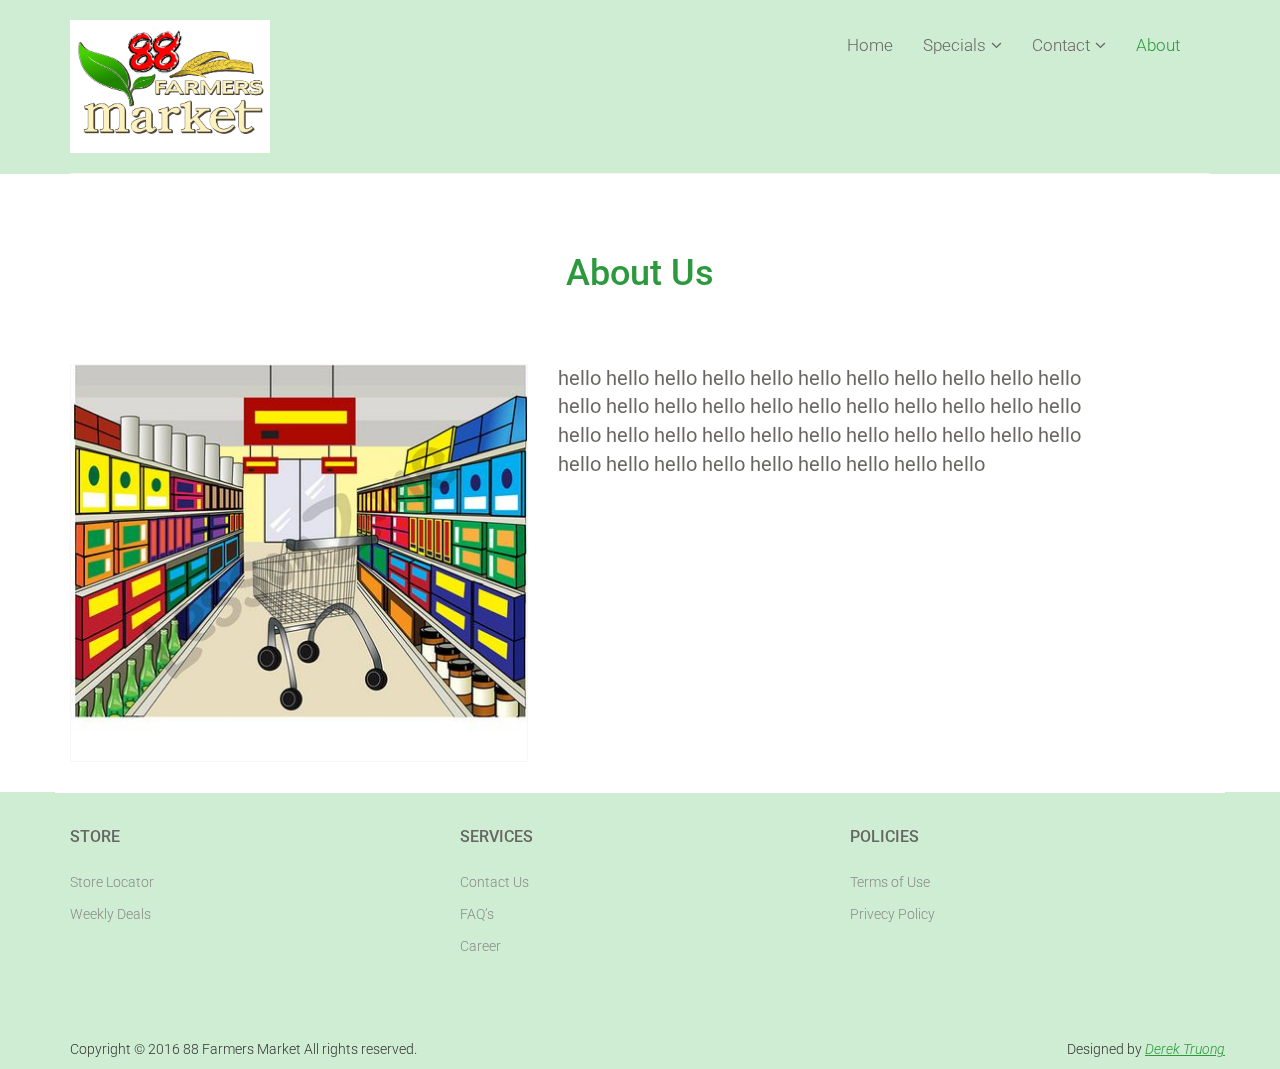
==== about.html @ c8df5f05 "Initial Commit" ====
<!DOCTYPE html>
<html lang="en">
<head>
    <meta charset="utf-8">
    <meta name="viewport" content="width=device-width, initial-scale=1.0">
    <meta name="description" content="">
    <meta name="author" content="">
    <title>About Us | 88 Farmers Market</title>
    <link href="css/bootstrap.min.css" rel="stylesheet">
    <link href="css/font-awesome.min.css" rel="stylesheet">
    <link href="css/prettyPhoto.css" rel="stylesheet">
    <link href="css/animate.css" rel="stylesheet">
	<link href="css/main.css" rel="stylesheet">
	<link href="css/responsive.css" rel="stylesheet">
    <!--[if lt IE 9]>
    <script src="js/html5shiv.js"></script>
    <script src="js/respond.min.js"></script>
    <![endif]-->       
    <link rel="shortcut icon" href="images/ico/favicon.ico">
    <link rel="apple-touch-icon-precomposed" sizes="144x144" href="images/ico/apple-touch-icon-144-precomposed.png">
    <link rel="apple-touch-icon-precomposed" sizes="114x114" href="images/ico/apple-touch-icon-114-precomposed.png">
    <link rel="apple-touch-icon-precomposed" sizes="72x72" href="images/ico/apple-touch-icon-72-precomposed.png">
    <link rel="apple-touch-icon-precomposed" href="images/ico/apple-touch-icon-57-precomposed.png">
</head><!--/head-->

<body>
	<header id="header"><!--header-->
		<div class="header-middle"><!--header-middle-->
			<div class="container">
				<div class="row">
					<div class="col-sm-4">
						<div class="logo pull-left">
							<a href="index.html" id="logo">
								<img src="images/home/logo.jpg" id="logo-resize" alt="" />
							</a>
						</div>
					</div>
					<div class="mainmenu pull-right">
							<ul class="nav navbar-nav collapse navbar-collapse">
								<li><a href="index.html" class="submenu">Home</a></li>
								<li class="dropdown"><a href="#">Specials<i class="fa fa-angle-down"></i></a>
                                    <ul role="menu" class="sub-menu">
                                        <li><a href="shop.html">Products</a></li>
                                        <li><a href="shop.html">Weekly Specials</a></li>

                                    </ul>
                                </li> 
								<li class="dropdown"><a href="#">Contact<i class="fa fa-angle-down"></i></a>
                                    <ul role="menu" class="sub-menu">
                                        <li><a href="shop.html">Career</a></li>
                                        <li><a href="shop.html">Leasing</a></li>
                                        <li><a href="shop.html">Store Info</a></li>
                                    </ul>
                                </li> 	
                                <li><a href="about.html" class="active">About</a></li>	
						</div>
				</div>
			</div>
		</div><!--/header-middle-->
	
		<div class="header-bottom"><!--header-bottom-->
			
		</div><!--/header-bottom-->
	</header><!--/header-->
	
	<section>
		<div class="container">
			<div class="row">
				<div class="col-sm-15 ">
					<div class="about-description">
						<h1 class="title text-center">About Us</h1>
						<div class="header-bottom"></div>
						<div class="col-sm-5">
							<div class="product-image-wrapper">
								<div class="single-products">
									<div class="productinfo text-center">
										<img src="images/about/market.jpg">
									</div>
								</div>
							</div>	
						</div>
						<div class="col-sm-6">
							<div class="about-description">
								<p>hello hello hello hello hello hello hello hello hello hello hello hello hello hello hello hello hello hello hello hello hello hello hello hello hello hello hello hello hello hello hello hello hello hello hello hello hello hello hello hello hello hello </p>
							</div>
						</div>
					</div>	
				</div>
			</div>
		</div>
	</section>
	
	<footer id="footer"><!--Footer-->

		
		<div class="footer-widget">
			<div class="container">
				<div class="row">
					<div class="col-sm-4">
						<div class="single-widget">
							<h2>Store</h2>
							<ul class="nav nav-pills nav-stacked">
								<li><a href="#">Store Locator</a></li>
								<li><a href="#">Weekly Deals</a></li>
							</ul>
						</div>
					</div>
					<div class="col-sm-4">
						<div class="single-widget">
							<h2>Services</h2>
							<ul class="nav nav-pills nav-stacked">
								<li><a href="#">Contact Us</a></li>
								<li><a href="#">FAQ’s</a></li>
								<li><a href="#">Career</a></li>
							</ul>
						</div>
					</div>
					<div class="col-sm-4">
						<div class="single-widget">
							<h2>Policies</h2>
							<ul class="nav nav-pills nav-stacked">
								<li><a href="#">Terms of Use</a></li>
								<li><a href="#">Privecy Policy</a></li>
							</ul>
						</div>
					</div>
				</div>
			</div>
		</div>
		
		<div class="footer-bottom">
			<div class="container">
				<div class="row">
					<p class="pull-left">Copyright © 2016 88 Farmers Market All rights reserved.</p>
					<p class="pull-right">Designed by <span><a target="_blank" href="https://github.com/derek949">Derek Truong</a></span></p>
				</div>
			</div>
		</div>
		
	</footer><!--/Footer-->
	

  
	<script src="js/bootstrap.min.js"></script>
    <script src="js/main.js"></script>
</body>
</html>
---- css/prettyPhoto.css ----
div.pp_default .pp_top,div.pp_default .pp_top .pp_middle,div.pp_default .pp_top .pp_left,div.pp_default .pp_top .pp_right,div.pp_default .pp_bottom,div.pp_default .pp_bottom .pp_left,div.pp_default .pp_bottom .pp_middle,div.pp_default .pp_bottom .pp_right{height:13px}
div.pp_default .pp_top .pp_left{background:url(../images/prettyPhoto/default/sprite.png) -78px -93px no-repeat}
div.pp_default .pp_top .pp_middle{background:url(../images/prettyPhoto/default/sprite_x.png) top left repeat-x}
div.pp_default .pp_top .pp_right{background:url(../images/prettyPhoto/default/sprite.png) -112px -93px no-repeat}
div.pp_default .pp_content .ppt{color:#f8f8f8}
div.pp_default .pp_content_container .pp_left{background:url(../images/prettyPhoto/default/sprite_y.png) -7px 0 repeat-y;padding-left:13px}
div.pp_default .pp_content_container .pp_right{background:url(../images/prettyPhoto/default/sprite_y.png) top right repeat-y;padding-right:13px}
div.pp_default .pp_next:hover{background:url(../images/prettyPhoto/default/sprite_next.png) center right no-repeat;cursor:pointer}
div.pp_default .pp_previous:hover{background:url(../images/prettyPhoto/default/sprite_prev.png) center left no-repeat;cursor:pointer}
div.pp_default .pp_expand{background:url(../images/prettyPhoto/default/sprite.png) 0 -29px no-repeat;cursor:pointer;width:28px;height:28px}
div.pp_default .pp_expand:hover{background:url(../images/prettyPhoto/default/sprite.png) 0 -56px no-repeat;cursor:pointer}
div.pp_default .pp_contract{background:url(../images/prettyPhoto/default/sprite.png) 0 -84px no-repeat;cursor:pointer;width:28px;height:28px}
div.pp_default .pp_contract:hover{background:url(../images/prettyPhoto/default/sprite.png) 0 -113px no-repeat;cursor:pointer}
div.pp_default .pp_close{width:30px;height:30px;background:url(../images/prettyPhoto/default/sprite.png) 2px 1px no-repeat;cursor:pointer}
div.pp_default .pp_gallery ul li a{background:url(../images/prettyPhoto/default/default_thumb.png) center center #f8f8f8;border:1px solid #aaa}
div.pp_default .pp_social{margin-top:7px}
div.pp_default .pp_gallery a.pp_arrow_previous,div.pp_default .pp_gallery a.pp_arrow_next{position:static;left:auto}
div.pp_default .pp_nav .pp_play,div.pp_default .pp_nav .pp_pause{background:url(../images/prettyPhoto/default/sprite.png) -51px 1px no-repeat;height:30px;width:30px}
div.pp_default .pp_nav .pp_pause{background-position:-51px -29px}
div.pp_default a.pp_arrow_previous,div.pp_default a.pp_arrow_next{background:url(../images/prettyPhoto/default/sprite.png) -31px -3px no-repeat;height:20px;width:20px;margin:4px 0 0}
div.pp_default a.pp_arrow_next{left:52px;background-position:-82px -3px}
div.pp_default .pp_content_container .pp_details{margin-top:5px}
div.pp_default .pp_nav{clear:none;height:30px;width:110px;position:relative}
div.pp_default .pp_nav .currentTextHolder{font-family:Georgia;font-style:italic;color:#999;font-size:11px;left:75px;line-height:25px;position:absolute;top:2px;margin:0;padding:0 0 0 10px}
div.pp_default .pp_close:hover,div.pp_default .pp_nav .pp_play:hover,div.pp_default .pp_nav .pp_pause:hover,div.pp_default .pp_arrow_next:hover,div.pp_default .pp_arrow_previous:hover{opacity:0.7}
div.pp_default .pp_description{font-size:11px;font-weight:700;line-height:14px;margin:5px 50px 5px 0}
div.pp_default .pp_bottom .pp_left{background:url(../images/prettyPhoto/default/sprite.png) -78px -127px no-repeat}
div.pp_default .pp_bottom .pp_middle{background:url(../images/prettyPhoto/default/sprite_x.png) bottom left repeat-x}
div.pp_default .pp_bottom .pp_right{background:url(../images/prettyPhoto/default/sprite.png) -112px -127px no-repeat}
div.pp_default .pp_loaderIcon{background:url(../images/prettyPhoto/default/loader.gif) center center no-repeat}
div.light_rounded .pp_top .pp_left{background:url(../images/prettyPhoto/light_rounded/sprite.png) -88px -53px no-repeat}
div.light_rounded .pp_top .pp_right{background:url(../images/prettyPhoto/light_rounded/sprite.png) -110px -53px no-repeat}
div.light_rounded .pp_next:hover{background:url(../images/prettyPhoto/light_rounded/btnNext.png) center right no-repeat;cursor:pointer}
div.light_rounded .pp_previous:hover{background:url(../images/prettyPhoto/light_rounded/btnPrevious.png) center left no-repeat;cursor:pointer}
div.light_rounded .pp_expand{background:url(../images/prettyPhoto/light_rounded/sprite.png) -31px -26px no-repeat;cursor:pointer}
div.light_rounded .pp_expand:hover{background:url(../images/prettyPhoto/light_rounded/sprite.png) -31px -47px no-repeat;cursor:pointer}
div.light_rounded .pp_contract{background:url(../images/prettyPhoto/light_rounded/sprite.png) 0 -26px no-repeat;cursor:pointer}
div.light_rounded .pp_contract:hover{background:url(../images/prettyPhoto/light_rounded/sprite.png) 0 -47px no-repeat;cursor:pointer}
div.light_rounded .pp_close{width:75px;height:22px;background:url(../images/prettyPhoto/light_rounded/sprite.png) -1px -1px no-repeat;cursor:pointer}
div.light_rounded .pp_nav .pp_play{background:url(../images/prettyPhoto/light_rounded/sprite.png) -1px -100px no-repeat;height:15px;width:14px}
div.light_rounded .pp_nav .pp_pause{background:url(../images/prettyPhoto/light_rounded/sprite.png) -24px -100px no-repeat;height:15px;width:14px}
div.light_rounded .pp_arrow_previous{background:url(../images/prettyPhoto/light_rounded/sprite.png) 0 -71px no-repeat}
div.light_rounded .pp_arrow_next{background:url(../images/prettyPhoto/light_rounded/sprite.png) -22px -71px no-repeat}
div.light_rounded .pp_bottom .pp_left{background:url(../images/prettyPhoto/light_rounded/sprite.png) -88px -80px no-repeat}
div.light_rounded .pp_bottom .pp_right{background:url(../images/prettyPhoto/light_rounded/sprite.png) -110px -80px no-repeat}
div.dark_rounded .pp_top .pp_left{background:url(../images/prettyPhoto/dark_rounded/sprite.png) -88px -53px no-repeat}
div.dark_rounded .pp_top .pp_right{background:url(../images/prettyPhoto/dark_rounded/sprite.png) -110px -53px no-repeat}
div.dark_rounded .pp_content_container .pp_left{background:url(../images/prettyPhoto/dark_rounded/contentPattern.png) top left repeat-y}
div.dark_rounded .pp_content_container .pp_right{background:url(../images/prettyPhoto/dark_rounded/contentPattern.png) top right repeat-y}
div.dark_rounded .pp_next:hover{background:url(../images/prettyPhoto/dark_rounded/btnNext.png) center right no-repeat;cursor:pointer}
div.dark_rounded .pp_previous:hover{background:url(../images/prettyPhoto/dark_rounded/btnPrevious.png) center left no-repeat;cursor:pointer}
div.dark_rounded .pp_expand{background:url(../images/prettyPhoto/dark_rounded/sprite.png) -31px -26px no-repeat;cursor:pointer}
div.dark_rounded .pp_expand:hover{background:url(../images/prettyPhoto/dark_rounded/sprite.png) -31px -47px no-repeat;cursor:pointer}
div.dark_rounded .pp_contract{background:url(../images/prettyPhoto/dark_rounded/sprite.png) 0 -26px no-repeat;cursor:pointer}
div.dark_rounded .pp_contract:hover{background:url(../images/prettyPhoto/dark_rounded/sprite.png) 0 -47px no-repeat;cursor:pointer}
div.dark_rounded .pp_close{width:75px;height:22px;background:url(../images/prettyPhoto/dark_rounded/sprite.png) -1px -1px no-repeat;cursor:pointer}
div.dark_rounded .pp_description{margin-right:85px;color:#fff}
div.dark_rounded .pp_nav .pp_play{background:url(../images/prettyPhoto/dark_rounded/sprite.png) -1px -100px no-repeat;height:15px;width:14px}
div.dark_rounded .pp_nav .pp_pause{background:url(../images/prettyPhoto/dark_rounded/sprite.png) -24px -100px no-repeat;height:15px;width:14px}
div.dark_rounded .pp_arrow_previous{background:url(../images/prettyPhoto/dark_rounded/sprite.png) 0 -71px no-repeat}
div.dark_rounded .pp_arrow_next{background:url(../images/prettyPhoto/dark_rounded/sprite.png) -22px -71px no-repeat}
div.dark_rounded .pp_bottom .pp_left{background:url(../images/prettyPhoto/dark_rounded/sprite.png) -88px -80px no-repeat}
div.dark_rounded .pp_bottom .pp_right{background:url(../images/prettyPhoto/dark_rounded/sprite.png) -110px -80px no-repeat}
div.dark_rounded .pp_loaderIcon{background:url(../images/prettyPhoto/dark_rounded/loader.gif) center center no-repeat}
div.dark_square .pp_left,div.dark_square .pp_middle,div.dark_square .pp_right,div.dark_square .pp_content{background:#000}
div.dark_square .pp_description{color:#fff;margin:0 85px 0 0}
div.dark_square .pp_loaderIcon{background:url(../images/prettyPhoto/dark_square/loader.gif) center center no-repeat}
div.dark_square .pp_expand{background:url(../images/prettyPhoto/dark_square/sprite.png) -31px -26px no-repeat;cursor:pointer}
div.dark_square .pp_expand:hover{background:url(../images/prettyPhoto/dark_square/sprite.png) -31px -47px no-repeat;cursor:pointer}
div.dark_square .pp_contract{background:url(../images/prettyPhoto/dark_square/sprite.png) 0 -26px no-repeat;cursor:pointer}
div.dark_square .pp_contract:hover{background:url(../images/prettyPhoto/dark_square/sprite.png) 0 -47px no-repeat;cursor:pointer}
div.dark_square .pp_close{width:75px;height:22px;background:url(../images/prettyPhoto/dark_square/sprite.png) -1px -1px no-repeat;cursor:pointer}
div.dark_square .pp_nav{clear:none}
div.dark_square .pp_nav .pp_play{background:url(../images/prettyPhoto/dark_square/sprite.png) -1px -100px no-repeat;height:15px;width:14px}
div.dark_square .pp_nav .pp_pause{background:url(../images/prettyPhoto/dark_square/sprite.png) -24px -100px no-repeat;height:15px;width:14px}
div.dark_square .pp_arrow_previous{background:url(../images/prettyPhoto/dark_square/sprite.png) 0 -71px no-repeat}
div.dark_square .pp_arrow_next{background:url(../images/prettyPhoto/dark_square/sprite.png) -22px -71px no-repeat}
div.dark_square .pp_next:hover{background:url(../images/prettyPhoto/dark_square/btnNext.png) center right no-repeat;cursor:pointer}
div.dark_square .pp_previous:hover{background:url(../images/prettyPhoto/dark_square/btnPrevious.png) center left no-repeat;cursor:pointer}
div.light_square .pp_expand{background:url(../images/prettyPhoto/light_square/sprite.png) -31px -26px no-repeat;cursor:pointer}
div.light_square .pp_expand:hover{background:url(../images/prettyPhoto/light_square/sprite.png) -31px -47px no-repeat;cursor:pointer}
div.light_square .pp_contract{background:url(../images/prettyPhoto/light_square/sprite.png) 0 -26px no-repeat;cursor:pointer}
div.light_square .pp_contract:hover{background:url(../images/prettyPhoto/light_square/sprite.png) 0 -47px no-repeat;cursor:pointer}
div.light_square .pp_close{width:75px;height:22px;background:url(../images/prettyPhoto/light_square/sprite.png) -1px -1px no-repeat;cursor:pointer}
div.light_square .pp_nav .pp_play{background:url(../images/prettyPhoto/light_square/sprite.png) -1px -100px no-repeat;height:15px;width:14px}
div.light_square .pp_nav .pp_pause{background:url(../images/prettyPhoto/light_square/sprite.png) -24px -100px no-repeat;height:15px;width:14px}
div.light_square .pp_arrow_previous{background:url(../images/prettyPhoto/light_square/sprite.png) 0 -71px no-repeat}
div.light_square .pp_arrow_next{background:url(../images/prettyPhoto/light_square/sprite.png) -22px -71px no-repeat}
div.light_square .pp_next:hover{background:url(../images/prettyPhoto/light_square/btnNext.png) center right no-repeat;cursor:pointer}
div.light_square .pp_previous:hover{background:url(../images/prettyPhoto/light_square/btnPrevious.png) center left no-repeat;cursor:pointer}
div.facebook .pp_top .pp_left{background:url(../images/prettyPhoto/facebook/sprite.png) -88px -53px no-repeat}
div.facebook .pp_top .pp_middle{background:url(../images/prettyPhoto/facebook/contentPatternTop.png) top left repeat-x}
div.facebook .pp_top .pp_right{background:url(../images/prettyPhoto/facebook/sprite.png) -110px -53px no-repeat}
div.facebook .pp_content_container .pp_left{background:url(../images/prettyPhoto/facebook/contentPatternLeft.png) top left repeat-y}
div.facebook .pp_content_container .pp_right{background:url(../images/prettyPhoto/facebook/contentPatternRight.png) top right repeat-y}
div.facebook .pp_expand{background:url(../images/prettyPhoto/facebook/sprite.png) -31px -26px no-repeat;cursor:pointer}
div.facebook .pp_expand:hover{background:url(../images/prettyPhoto/facebook/sprite.png) -31px -47px no-repeat;cursor:pointer}
div.facebook .pp_contract{background:url(../images/prettyPhoto/facebook/sprite.png) 0 -26px no-repeat;cursor:pointer}
div.facebook .pp_contract:hover{background:url(../images/prettyPhoto/facebook/sprite.png) 0 -47px no-repeat;cursor:pointer}
div.facebook .pp_close{width:22px;height:22px;background:url(../images/prettyPhoto/facebook/sprite.png) -1px -1px no-repeat;cursor:pointer}
div.facebook .pp_description{margin:0 37px 0 0}
div.facebook .pp_loaderIcon{background:url(../images/prettyPhoto/facebook/loader.gif) center center no-repeat}
div.facebook .pp_arrow_previous{background:url(../images/prettyPhoto/facebook/sprite.png) 0 -71px no-repeat;height:22px;margin-top:0;width:22px}
div.facebook .pp_arrow_previous.disabled{background-position:0 -96px;cursor:default}
div.facebook .pp_arrow_next{background:url(../images/prettyPhoto/facebook/sprite.png) -32px -71px no-repeat;height:22px;margin-top:0;width:22px}
div.facebook .pp_arrow_next.disabled{background-position:-32px -96px;cursor:default}
div.facebook .pp_nav{margin-top:0}
div.facebook .pp_nav p{font-size:15px;padding:0 3px 0 4px}
div.facebook .pp_nav .pp_play{background:url(../images/prettyPhoto/facebook/sprite.png) -1px -123px no-repeat;height:22px;width:22px}
div.facebook .pp_nav .pp_pause{background:url(../images/prettyPhoto/facebook/sprite.png) -32px -123px no-repeat;height:22px;width:22px}
div.facebook .pp_next:hover{background:url(../images/prettyPhoto/facebook/btnNext.png) center right no-repeat;cursor:pointer}
div.facebook .pp_previous:hover{background:url(../images/prettyPhoto/facebook/btnPrevious.png) center left no-repeat;cursor:pointer}
div.facebook .pp_bottom .pp_left{background:url(../images/prettyPhoto/facebook/sprite.png) -88px -80px no-repeat}
div.facebook .pp_bottom .pp_middle{background:url(../images/prettyPhoto/facebook/contentPatternBottom.png) top left repeat-x}
div.facebook .pp_bottom .pp_right{background:url(../images/prettyPhoto/facebook/sprite.png) -110px -80px no-repeat}
div.pp_pic_holder a:focus{outline:none}
div.pp_overlay{background:#000;display:none;left:0;position:absolute;top:0;width:100%;z-index:9500}
div.pp_pic_holder{display:none;position:absolute;width:100px;z-index:10000}
.pp_content{height:40px;min-width:40px}
* html .pp_content{width:40px}
.pp_content_container{position:relative;text-align:left;width:100%}
.pp_content_container .pp_left{padding-left:20px}
.pp_content_container .pp_right{padding-right:20px}
.pp_content_container .pp_details{float:left;margin:10px 0 2px}
.pp_description{display:none;margin:0}
.pp_social{float:left;margin:0}
.pp_social .facebook{float:left;margin-left:5px;width:55px;overflow:hidden}
.pp_social .twitter{float:left}
.pp_nav{clear:right;float:left;margin:3px 10px 0 0}
.pp_nav p{float:left;white-space:nowrap;margin:2px 4px}
.pp_nav .pp_play,.pp_nav .pp_pause{float:left;margin-right:4px;text-indent:-10000px}
a.pp_arrow_previous,a.pp_arrow_next{display:block;float:left;height:15px;margin-top:3px;overflow:hidden;text-indent:-10000px;width:14px}
.pp_hoverContainer{position:absolute;top:0;width:100%;z-index:2000}
.pp_gallery{display:none;left:50%;margin-top:-50px;position:absolute;z-index:10000}
.pp_gallery div{float:left;overflow:hidden;position:relative}
.pp_gallery ul{float:left;height:35px;position:relative;white-space:nowrap;margin:0 0 0 5px;padding:0}
.pp_gallery ul a{border:1px rgba(0,0,0,0.5) solid;display:block;float:left;height:33px;overflow:hidden}
.pp_gallery ul a img{border:0}
.pp_gallery li{display:block;float:left;margin:0 5px 0 0;padding:0}
.pp_gallery li.default a{background:url(../images/prettyPhoto/facebook/default_thumbnail.gif) 0 0 no-repeat;display:block;height:33px;width:50px}
.pp_gallery .pp_arrow_previous,.pp_gallery .pp_arrow_next{margin-top:7px!important}
a.pp_next{background:url(../images/prettyPhoto/light_rounded/btnNext.png) 10000px 10000px no-repeat;display:block;float:right;height:100%;text-indent:-10000px;width:49%}
a.pp_previous{background:url(../images/prettyPhoto/light_rounded/btnNext.png) 10000px 10000px no-repeat;display:block;float:left;height:100%;text-indent:-10000px;width:49%}
a.pp_expand,a.pp_contract{cursor:pointer;display:none;height:20px;position:absolute;right:30px;text-indent:-10000px;top:10px;width:20px;z-index:20000}
a.pp_close{position:absolute;right:0;top:0;display:block;line-height:22px;text-indent:-10000px}
.pp_loaderIcon{display:block;height:24px;left:50%;position:absolute;top:50%;width:24px;margin:-12px 0 0 -12px}
#pp_full_res{line-height:1!important}
#pp_full_res .pp_inline{text-align:left}
#pp_full_res .pp_inline p{margin:0 0 15px}
div.ppt{color:#fff;display:none;font-size:17px;z-index:9999;margin:0 0 5px 15px}
div.pp_default .pp_content,div.light_rounded .pp_content{background-color:#fff}
div.pp_default #pp_full_res .pp_inline,div.light_rounded .pp_content .ppt,div.light_rounded #pp_full_res .pp_inline,div.light_square .pp_content .ppt,div.light_square #pp_full_res .pp_inline,div.facebook .pp_content .ppt,div.facebook #pp_full_res .pp_inline{color:#000}
div.pp_default .pp_gallery ul li a:hover,div.pp_default .pp_gallery ul li.selected a,.pp_gallery ul a:hover,.pp_gallery li.selected a{border-color:#fff}
div.pp_default .pp_details,div.light_rounded .pp_details,div.dark_rounded .pp_details,div.dark_square .pp_details,div.light_square .pp_details,div.facebook .pp_details{position:relative}
div.light_rounded .pp_top .pp_middle,div.light_rounded .pp_content_container .pp_left,div.light_rounded .pp_content_container .pp_right,div.light_rounded .pp_bottom .pp_middle,div.light_square .pp_left,div.light_square .pp_middle,div.light_square .pp_right,div.light_square .pp_content,div.facebook .pp_content{background:#fff}
div.light_rounded .pp_description,div.light_square .pp_description{margin-right:85px}
div.light_rounded .pp_gallery a.pp_arrow_previous,div.light_rounded .pp_gallery a.pp_arrow_next,div.dark_rounded .pp_gallery a.pp_arrow_previous,div.dark_rounded .pp_gallery a.pp_arrow_next,div.dark_square .pp_gallery a.pp_arrow_previous,div.dark_square .pp_gallery a.pp_arrow_next,div.light_square .pp_gallery a.pp_arrow_previous,div.light_square .pp_gallery a.pp_arrow_next{margin-top:12px!important}
div.light_rounded .pp_arrow_previous.disabled,div.dark_rounded .pp_arrow_previous.disabled,div.dark_square .pp_arrow_previous.disabled,div.light_square .pp_arrow_previous.disabled{background-position:0 -87px;cursor:default}
div.light_rounded .pp_arrow_next.disabled,div.dark_rounded .pp_arrow_next.disabled,div.dark_square .pp_arrow_next.disabled,div.light_square .pp_arrow_next.disabled{background-position:-22px -87px;cursor:default}
div.light_rounded .pp_loaderIcon,div.light_square .pp_loaderIcon{background:url(../images/prettyPhoto/light_rounded/loader.gif) center center no-repeat}
div.dark_rounded .pp_top .pp_middle,div.dark_rounded .pp_content,div.dark_rounded .pp_bottom .pp_middle{background:url(../images/prettyPhoto/dark_rounded/contentPattern.png) top left repeat}
div.dark_rounded .currentTextHolder,div.dark_square .currentTextHolder{color:#c4c4c4}
div.dark_rounded #pp_full_res .pp_inline,div.dark_square #pp_full_res .pp_inline{color:#fff}
.pp_top,.pp_bottom{height:20px;position:relative}
* html .pp_top,* html .pp_bottom{padding:0 20px}
.pp_top .pp_left,.pp_bottom .pp_left{height:20px;left:0;position:absolute;width:20px}
.pp_top .pp_middle,.pp_bottom .pp_middle{height:20px;left:20px;position:absolute;right:20px}
* html .pp_top .pp_middle,* html .pp_bottom .pp_middle{left:0;position:static}
.pp_top .pp_right,.pp_bottom .pp_right{height:20px;left:auto;position:absolute;right:0;top:0;width:20px}
.pp_fade,.pp_gallery li.default a img{display:none}
---- css/main.css ----
﻿
/*************************
*******Typography******
**************************/
@import url(http://fonts.googleapis.com/css?family=Roboto:400,300,400italic,500,700,100);
@import url(http://fonts.googleapis.com/css?family=Open+Sans:400,800,300,600,700);
@import url(http://fonts.googleapis.com/css?family=Abel);

.img-responsive{
  height:350px;
}

#logo-resize{
  width:200px;
  height:auto;
}

body {
  font-family: 'Roboto', sans-serif;
  background:;
  position: relative;
  font-weight:400px;
}

ul li {
  list-style: none;
}

a:hover {
outline: none;
text-decoration:none;
}

a:focus {
  outline:none;
  outline-offset: 0;
}

a {
  -webkit-transition: 300ms;
  -moz-transition: 300ms;
    -o-transition: 300ms;
    transition: 300ms;
}

h1, h2, h3, h4, h5, h6 {
  font-family: 'Roboto', sans-serif;
  color: #2C993D;
}

.btn:hover, 
.btn:focus{
  outline: none;
  box-shadow: none;
}

/*************************
*******Header CSS******
**************************/

.header-middle{
  background: #CEEDD3;
}

.header-middle .container .row {
  border-bottom: 1px solid #f5f5f5;
  margin-left: 0;
  margin-right: 0;
  padding-bottom: 20px;
  padding-top: 20px;
}

.header-middle .container .row .col-sm-4{
  padding-left: 0;
}

.header-middle .container .row .col-sm-8 {
	padding-right:0;
}

.header-bottom {
  padding-bottom: 30px;
  padding-top: 30px;
}

.navbar-collapse.collapse{
  padding-left: 0;
}

.mainmenu ul li{
  padding-top: 15px;
  padding-right: 15px;
  padding-left: 15px;
}

.mainmenu ul li:first-child{
  padding-left: 0px;
}

.mainmenu ul li a {
	color: #696763;
	font-family: 'Roboto', sans-serif;
	font-size: 17px;
	font-weight: 300;
	padding: 0;
	padding-bottom: 10px;
}

.mainmenu ul li a:hover, .mainmenu ul li a.active,  .shop-menu ul li a.active{
	background:none;
	color:#2C993D;
}

/*  Dropdown menu*/

.nav.navbar-nav > li:hover > ul.sub-menu{
  display: block;
  -webkit-animation: fadeInUp 400ms;
  -moz-animation: fadeInUp 400ms;
  -ms-animation: fadeInUp 400ms;
  -o-animation: fadeInUp 400ms;
  animation: fadeInUp 400ms;
}

ul.sub-menu {
	position: static;
	top: 30px;
	left: 0;
	background: #CEEDD3;
	list-style: none;
	padding: 0;
	margin: 0;
	width: 175px;
	-webkit-box-shadow: 0 3px 3px rgba(0, 0, 0, 0.1);
	box-shadow: 0 3px 3px rgba(0, 0, 0, 0.1);
	display: none;
	z-index: 999;

}

.dropdown ul.sub-menu li .active{
  color: #2C993D;
  padding-left: 0;
}


.navbar-nav li ul.sub-menu li{
  padding: 10px 20px 0 ;
}

.navbar-nav li ul.sub-menu li:last-child{
  padding-bottom: 20px;
}

.navbar-nav li ul.sub-menu li a{
  color: ##696763;
}

.navbar-nav li ul.sub-menu li a:hover{
    color: #2C993D;
}

.fa-angle-down{
  padding-left: 5px; 
}

@-webkit-keyframes fadeInUp {
  0% {
    opacity: 0;
    -webkit-transform: translateY(20px);
    transform: translateY(20px);
  }

  100% {
    opacity: 1;
    -webkit-transform: translateY(0);
    transform: translateY(0);
  }
}
  
/*************************
*******Footer CSS******
**************************/

#footer {
  background: #CEEDD3;
}


.footer-top .container {
  border-bottom: 1px solid #E0E0DA;
  padding-bottom: 20px;
}

.footer-top .col-sm-3{
  overflow: hidden;
}

.footer-widget {
  margin-bottom: 68px;
}

.footer-widget .container {
  border-top: 1px solid #FFFFFF;
  padding-top: 15px;
}

.single-widget h2 {
  color: #666663;
  font-family: 'Roboto', sans-serif;
  font-size: 16px;
  font-weight: 500;
  margin-bottom: 22px;
  text-transform: uppercase;
}

.single-widget h2 i{
	margin-right:15px;
}

.single-widget ul li a{
	color: #8C8C88;
	font-family: 'Roboto', sans-serif;
	font-size: 14px;
	font-weight: 300;
	padding: 5px 0;
}

.single-widget ul li a i {
  margin-right: 18px;
}

.single-widget ul li a:hover{
	background:none;
	color:#2C993D;
}

.footer-bottom {
  background: #CEEDD3;
  padding-top: 10px;
}

.footer-bottom p {
  color: #363432;
  font-family: 'Roboto', sans-serif;
  font-weight: 300;
  margin-left: 15px;
}

.footer-bottom p span a {
  color: #2C993D;
  font-style: italic;
  text-decoration: underline;
}


/*************************
******* Home ******
**************************/


#slider {
  padding-bottom: 45px;
}

.carousel-indicators li {
  background: #C4C4BE;
}

.carousel-indicators li.active {
	  background: #2C993D;
}

.item {
  padding-left: 100px;
}

.carousel-item {
  margin-left: 0;
}

.item h1 {
  color: #2C993D;
  font-family: abel;
  font-size: 48px;
  margin-top: 115px;
}

.item h1 span {
	color:#2C993D;
}

.item h2 {
  color: #363432;
  font-family: 'Roboto', sans-serif;
  font-size: 28px;
  font-weight: 700;
  margin-bottom: 22px;
  margin-top: 10px;
}

.item  p {
	color:#363432;
	font-size:16px;
	font-weight:300;
	font-family: 'Roboto', sans-serif;
}

.item button:hover {
  background: #2C993D;
}

.control-carousel {
  position: absolute;
  top: 50%;
  font-size: 60px;
  color: #C2C2C1;
}

.control-carousel:hover{
  color: #2C993D ;
}

.right {
  right: 0;
}

.featured_items{
	overflow:hidden;
}


h2.title {
  color: #2C993D;
  font-family: 'Roboto', sans-serif;
  font-size: 18px;
  font-weight: 700;
  margin: 0 15px;
  text-transform: uppercase;
  margin-bottom: 30px;
  position: relative;
}

.product-image-wrapper{
	border:1px solid #F7F7F5;
	overflow: hidden;
	margin-bottom:30px;
}

.single-products {
  position: relative;
}

.productinfo h2{
	color: #2C993D;
	font-family: 'Roboto', sans-serif;
	font-size: 24px;
	font-weight: 700;
}
.product-overlay h2{
	color: #fff;
	font-family: 'Roboto', sans-serif;
	font-size: 24px;
	font-weight: 700;
}


.productinfo p{
  font-family: 'Roboto', sans-serif;
  font-size: 30px;
  font-weight: 400;
  color: #2C993D;
}

.productinfo img{
  width: 100%;
}

.productinfo{
 position:relative;
}

/*************************
******* About ******
**************************/

.about-description p{
  font-family: 'Roboto', sans-serif;
  font-size: 20px;
  font-weight: 400;
  color: #696763;
  overflow:hidden;
}
---- css/responsive.css ----
/* lg */ 
@media (min-width: 1200px) {

}

/* md */
@media (min-width: 992px) and (max-width: 1199px) {
 
 
.usa{
	margin-right: 0;
} 

.shipping img{
	width: 100%;
}

.searchform input{
	width: 160px;
}

.product-information span span{
	width: 100%;
}

#similar-product .carousel-inner .item img{
	width: 65px;
}

#cart_items .cart_info .cart_description h4, 
#cart_items .cart_info .cart_description p{
	text-align: center;
} 

}


/* sm */
@media (min-width: 768px) and (max-width: 991px) {
   
.shop-menu ul li a{
	padding-left: 0;
}

#slider-carousel .item{
	padding-left: 30px;
}

.item h2{
	font-size: 24px;
}

.girl{
	margin-left: 0;
}

.pricing{
	width: 100px;
}


.shipping img{
	width: 100%;
}

.slider.slider-horizontal{
	width: 100% !important;
}

.tab-pane .col-sm-3, .features_items .col-sm-4{
	width: 50%;
}

.footer-widget .col-sm-2{
	width: 33%;
	display: inline-block;
	margin-bottom: 50px;
}

.footer-widget .col-sm-3{
	display: inline-block;
	width: 40%;
}

#similar-product .carousel-inner .item img{
	width: 60px;
	margin-left: 0;
}

.product-information span span{
	display: block;
	width: 100%;
}

.product-information .cart{
	margin-left: 0;
	margin-top: 15px;
}

.item-control i{
	font-size: 12px;
	padding: 5px 6px;
}

#cart_items .cart_info .cart_description h4, #cart_items .cart_info .cart_description p{
	text-align: center;
}

.companyinfo h2{
	font-size: 20px;
}

.address {
	margin-top: 48px;
	margin-left: 20px;
}

.address p {
	font-size: 12px;
	top: 5px;
}

}

/* xs */
@media (max-width: 767px) {

.header_top .col-sm-6:first-child{
	display: inline-block;
	float: left;
}

.header_top .col-sm-6:last-child{
	display: inline-block;
	float: right;
}

.header-middle .col-sm-4 {
	display: inline-block;
	overflow: inherit;
	width: 100%;
}

.social-icons ul li a i {
	padding: 8px 10px;
}

.shop-menu.pull-right{
	float: none !important;
}

.shop-menu .nav.navbar-nav{
	margin-left: -30px;
}

.header-bottom .col-sm-9{
	display: inline-block;
	width: 100%;
}

.mainmenu{
	width: 100%;
}

.mainmenu ul li{
	background: rgba(0, 0, 0, 0.5);
    padding-top: 15px;
	padding-bottom: 0;
}

.mainmenu ul li:last-child{
	padding-bottom: 15px;
}

.mainmenu ul li  a{
	color: #fff;
}

.navbar-collapse.in{
	overflow: inherit;
}

.mainmenu ul li a.active{
	padding-left: 15px;
}

.dropdown .fa-angle-down{
	display: none;
}

ul.sub-menu{
  position: relative;
  width: auto;
  display: block;
  background: transparent;
  box-shadow: none;
  top: 0;
}

.sub-menu li{
	background: transparent;
}

.mainmenu .navbar-nav li ul.sub-menu li{
	background: transparent;
	padding-bottom:0;
}

.nav.navbar-nav > li:hover > ul.sub-menu{
  -webkit-animation: none;
  -moz-animation: none;
  -ms-animation: none;
  -o-animation: none;
  animation: none;
  box-shadow: none;
}

.header-bottom{
	position: relative;
}

.header-bottom .col-sm-3 {
	display: inline-block;
	position: absolute;
	left: 0;
	top: 38px;
}

#slider-carousel .item{
	padding-left: 0;
}

.shipping{
	margin-bottom: 25px;
}

.pricing{
	width: 100px;
}

.footer-top .col-sm-7 .col-sm-3{
	width: 50%;
	float: left;
}

.footer-widget .col-sm-2 {
	width: 28%;
	display: flex;
	margin-bottom: 50px;
	margin-top: 0;
	float: left;
	margin-left: 30px;
}

.companyinfo{
	text-align: center;
}

.footer-widget .col-sm-3{
	display: inline-block;
}

.single-widget{

}

.product-information span {
	display: block;
}

#similar-product {
	margin-bottom: 40px;
}

.well{
	display: inline-block;
}

}

/* XS Portrait */
@media (max-width: 480px) {

.contactinfo{
	text-align: center;
}

.contactinfo ul li a {
	padding-right: 15px;
	padding-left: 0;
}

.social-icons.pull-right{
	float: none !important;
	text-align: center;
}

.btn-group.pull-right, 
.footer-bottom .pull-left, 
.footer-bottom .pull-right, 
.mainmenu.pull-left,
.media.commnets .pull-left,
.media-list .pull-left{
	float: none !important;
}

.header_top .col-sm-6:first-child{
	display: block;
	float: none;
}

.header_top .col-sm-6:last-child{
	display: block;
	float: none;
}

.contactinfo .nav.nav-pills, .social-icons .nav.navbar-nav{
	display: inline-block;
}

.logo{
	text-align: center;
	width: 100%;
}

.shop-menu ul li {
	padding: 0;
}

.header-middle .col-sm-4{
	text-align: center;
	overflow: inherit;
}

.shop-menu .nav.navbar-nav {
	margin-left: 0;
}

.btn-group>.btn-group:last-child>.btn:first-child{
	margin-right: 0;
}

.header-bottom .col-sm-9{
	display: inline-block;
	width: 100%;
}

.mainmenu{
	width: 100%;
}

.mainmenu ul li{
	background: rgba(0, 0, 0, 0.5);
    padding-top: 15px;
	padding-bottom: 0;
}

.mainmenu ul li:last-child{
	padding-bottom: 15px;
}

.mainmenu ul li a {
	color: #FFF;
	padding-bottom: 0;
}

.navbar-collapse.in{
	overflow: inherit;
}

.mainmenu ul li a.active{
	padding-left: 15px;
}

.dropdown .fa-angle-down{
	display: none;
}

ul.sub-menu{
  position: relative;
  width: auto;
  display: block;
  background: transparent;
  box-shadow: none;
  top: 0;
}


.mainmenu .navbar-nav li ul.sub-menu li{
	background: transparent;
	padding-bottom:0;
}

.nav.navbar-nav > li:hover > ul.sub-menu{
  -webkit-animation: none;
  -moz-animation: none;
  -ms-animation: none;
  -o-animation: none;
  animation: none;
  box-shadow: none;
}


.item{
	padding-left: 0;
}

.item h1{
	font-size: 30px;
	margin-top: 0;
}

.item h2{
	font-size: 20px;
}

.pricing{
	width: 70px;
}

.category-tab ul li a{
	font-size: 12px;
}

.companyinfo h2, .companyinfo p{
	text-align: center;
}

.video-gallery{
	margin-top: 30px;
}

.footer-bottom p{
	font-size: 13px;
	text-align: center;
}

.footer-widget .col-sm-2 {
	width: 50%;
	display: flex;
	margin-bottom: 50px;
	margin-top: 0;
	float: left;
	padding-right: 0;
	padding-left: 30px;
	margin-left: 0;
}

.single-widget {
	padding-left: 0;
}

.features_items{
	margin-top: 30px;
}

.category-tab .nav-tabs li{
	float: none;
}

#similar-product .carousel-inner .item img{
	margin-left: 4px;
}

.product-information{
	margin-top: 40px;
}

#reviews p, .blog-post-area .single-blog-post p{
	text-align: justify;
}

#reviews form span input{
	width: 100%;
	margin-bottom: 20px;
}

#reviews form span input:last-child{
	margin-left: 0;
}

.blog-post-area .single-blog-post h3{
	font-size: 14px;
}

.blog-post-area .post-meta ul li{
	margin-right: 7px;
}

.shipping{
	margin-bottom: 20px;
}

.commnets{
	padding: 0;
}

.content-404 h1{
	font-size: 30px;
}

.content-404 h2 a{
	font-size: 20px;
}

.order-message{
	display: inline-block;
}

.response-area .media img{
	width: auto;
}

.sinlge-post-meta li{
	margin-bottom: 10px;
}

.product-information{
	padding-left: 0;
	text-align: center;
}

.product-information span span{
	float: none;
}

}
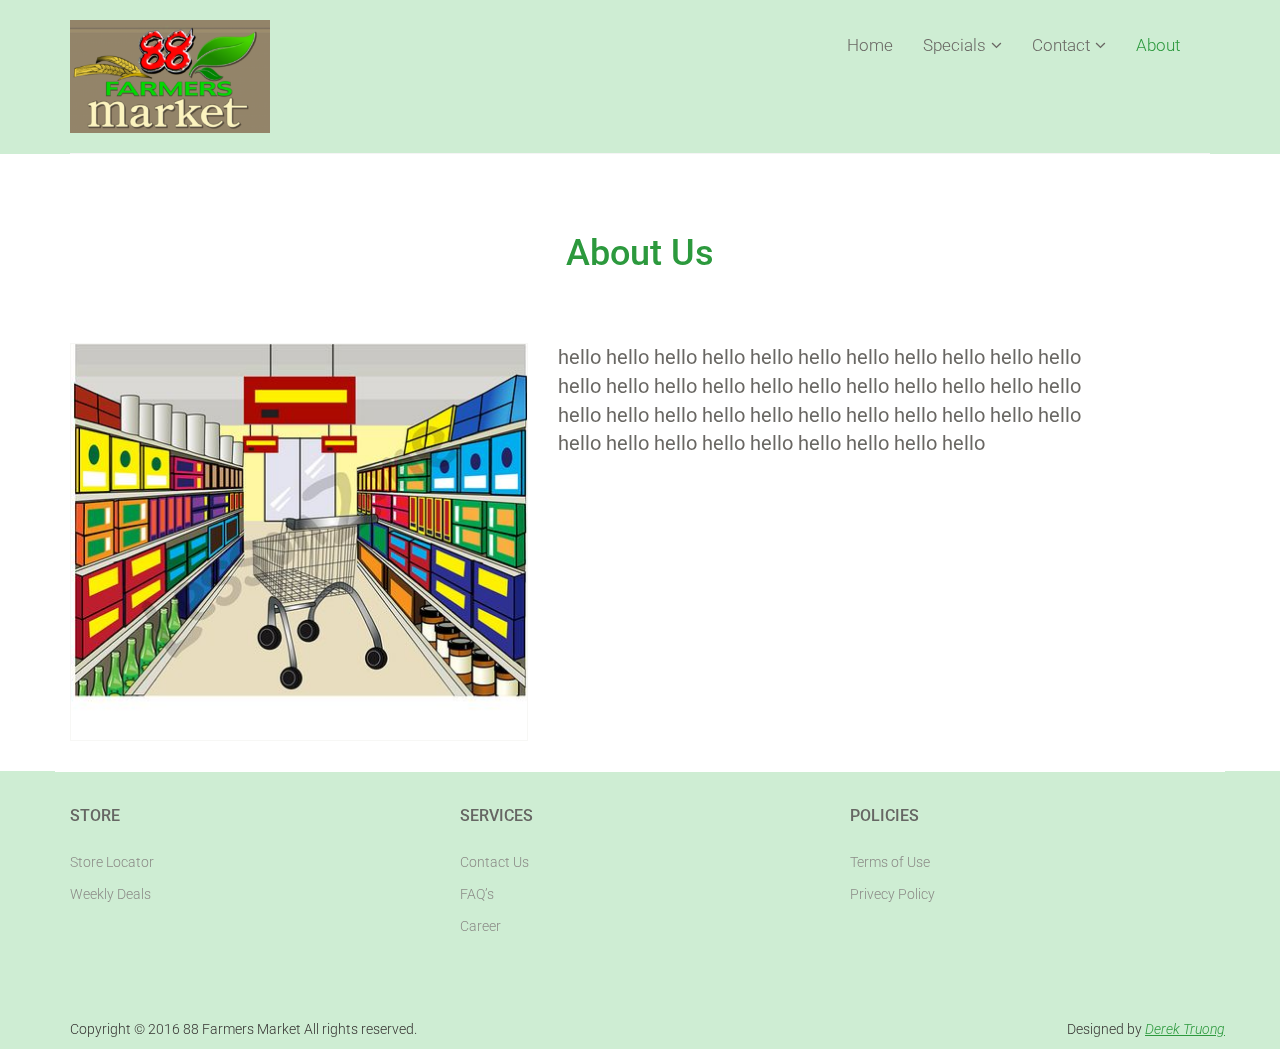
==== commit 5e684082: "More edits" ====
--- a/about.html
+++ b/about.html
@@ -16,11 +16,6 @@
     <script src="js/html5shiv.js"></script>
     <script src="js/respond.min.js"></script>
     <![endif]-->       
-    <link rel="shortcut icon" href="images/ico/favicon.ico">
-    <link rel="apple-touch-icon-precomposed" sizes="144x144" href="images/ico/apple-touch-icon-144-precomposed.png">
-    <link rel="apple-touch-icon-precomposed" sizes="114x114" href="images/ico/apple-touch-icon-114-precomposed.png">
-    <link rel="apple-touch-icon-precomposed" sizes="72x72" href="images/ico/apple-touch-icon-72-precomposed.png">
-    <link rel="apple-touch-icon-precomposed" href="images/ico/apple-touch-icon-57-precomposed.png">
 </head><!--/head-->
 
 <body>
@@ -31,29 +26,38 @@
 					<div class="col-sm-4">
 						<div class="logo pull-left">
 							<a href="index.html" id="logo">
-								<img src="images/home/logo.jpg" id="logo-resize" alt="" />
+								<img src="images/home/88mkt.PNG" id="logo-resize" alt="" />
 							</a>
 						</div>
 					</div>
+					<div class="navbar-header">
+						<button type="button" class="navbar-toggle" data-toggle="collapse" data-target=".navbar-collapse">
+							<span class="sr-only">Toggle navigation</span>
+							<span class="icon-bar"></span>
+							<span class="icon-bar"></span>
+							<span class="icon-bar"></span>
+						</button>
+					</div>
 					<div class="mainmenu pull-right">
-							<ul class="nav navbar-nav collapse navbar-collapse">
-								<li><a href="index.html" class="submenu">Home</a></li>
-								<li class="dropdown"><a href="#">Specials<i class="fa fa-angle-down"></i></a>
-                                    <ul role="menu" class="sub-menu">
-                                        <li><a href="shop.html">Products</a></li>
-                                        <li><a href="shop.html">Weekly Specials</a></li>
+						<ul class="nav navbar-nav collapse navbar-collapse">
+							<li><a href="index.html" class="submenu">Home</a></li>
+							<li class="dropdown"><a href="#">Specials<i class="fa fa-angle-down"></i></a>
+                                <ul role="menu" class="sub-menu">
+                                    <li><a href="default.html">Products</a></li>
+                                    <li><a href="default.html">Weekly Specials</a></li>
 
-                                    </ul>
-                                </li> 
-								<li class="dropdown"><a href="#">Contact<i class="fa fa-angle-down"></i></a>
-                                    <ul role="menu" class="sub-menu">
-                                        <li><a href="shop.html">Career</a></li>
-                                        <li><a href="shop.html">Leasing</a></li>
-                                        <li><a href="shop.html">Store Info</a></li>
-                                    </ul>
-                                </li> 	
-                                <li><a href="about.html" class="active">About</a></li>	
-						</div>
+                                </ul>
+                            </li> 
+							<li class="dropdown"><a href="#">Contact<i class="fa fa-angle-down"></i></a>
+                                <ul role="menu" class="sub-menu">
+                                    <li><a href="default.html">Career</a></li>
+                                    <li><a href="default.html">Leasing</a></li>
+                                    <li><a href="store-info.html">Store Info</a></li>
+                                </ul>
+                            </li> 	
+                            <li><a href="about.html" class="active">About</a></li>	
+                        </ul>
+					</div>
 				</div>
 			</div>
 		</div><!--/header-middle-->
@@ -67,7 +71,7 @@
 		<div class="container">
 			<div class="row">
 				<div class="col-sm-15 ">
-					<div class="about-description">
+					<div class="page-description">
 						<h1 class="title text-center">About Us</h1>
 						<div class="header-bottom"></div>
 						<div class="col-sm-5">
@@ -80,7 +84,7 @@
 							</div>	
 						</div>
 						<div class="col-sm-6">
-							<div class="about-description">
+							<div class="page-description">
 								<p>hello hello hello hello hello hello hello hello hello hello hello hello hello hello hello hello hello hello hello hello hello hello hello hello hello hello hello hello hello hello hello hello hello hello hello hello hello hello hello hello hello hello </p>
 							</div>
 						</div>
@@ -140,8 +144,9 @@
 	</footer><!--/Footer-->
 	
 
-  
+  	<script src="js/jquery.js"></script>
 	<script src="js/bootstrap.min.js"></script>
+	<script src="js/jquery.prettyPhoto.js"></script>
     <script src="js/main.js"></script>
 </body>
 </html>--- a/css/main.css
+++ b/css/main.css
@@ -48,6 +48,10 @@
   color: #2C993D;
 }
 
+.navbar-toggle {
+  background-color: #000;
+}
+
 .btn:hover, 
 .btn:focus{
   outline: none;
@@ -112,6 +116,11 @@
 }
 
 /*  Dropdown menu*/
+
+.navbar-header 
+.navbar-toggle .icon-bar {
+    background-color: #fff;
+}
 
 .nav.navbar-nav > li:hover > ul.sub-menu{
   display: block;
@@ -381,10 +390,10 @@
 }
 
 /*************************
-******* About ******
+******* Defaults ******
 **************************/
 
-.about-description p{
+.page-description p{
   font-family: 'Roboto', sans-serif;
   font-size: 20px;
   font-weight: 400;
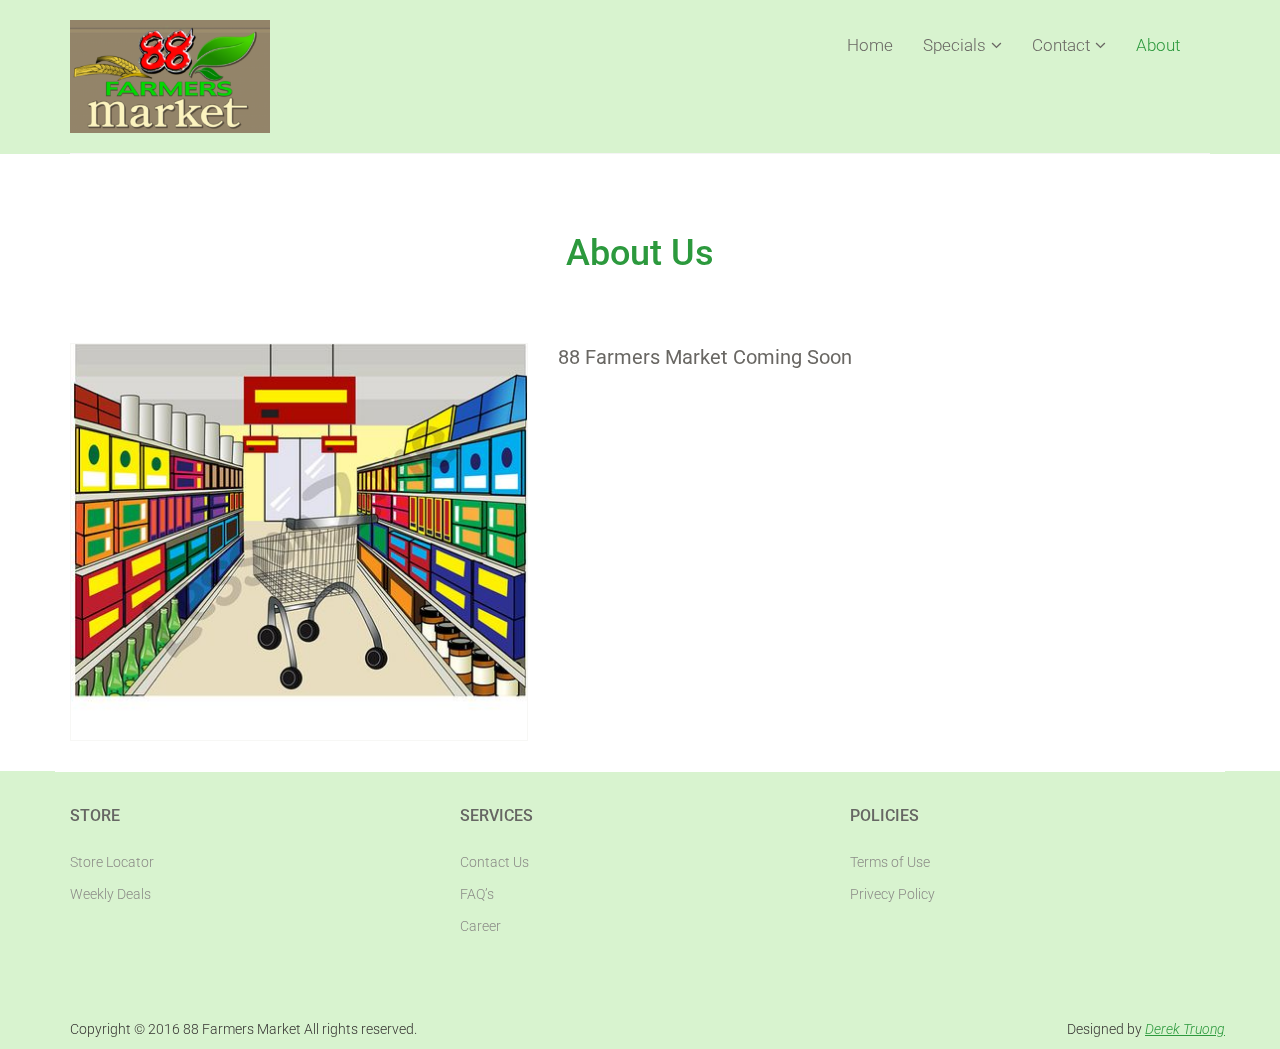
==== commit 6f1138fb: "Coming Soon Banner" ====
--- a/about.html
+++ b/about.html
@@ -85,7 +85,7 @@
 						</div>
 						<div class="col-sm-6">
 							<div class="page-description">
-								<p>hello hello hello hello hello hello hello hello hello hello hello hello hello hello hello hello hello hello hello hello hello hello hello hello hello hello hello hello hello hello hello hello hello hello hello hello hello hello hello hello hello hello </p>
+								<p>88 Farmers Market Coming Soon</p>
 							</div>
 						</div>
 					</div>	
--- a/css/main.css
+++ b/css/main.css
@@ -10,6 +10,11 @@
   height:350px;
 }
 
+#center{
+  margin-left: auto;
+  margin-right: auto;
+}
+
 #logo-resize{
   width:200px;
   height:auto;
@@ -63,7 +68,7 @@
 **************************/
 
 .header-middle{
-  background: #CEEDD3;
+  background: #D8F3CF;
 }
 
 .header-middle .container .row {
@@ -135,7 +140,7 @@
 	position: static;
 	top: 30px;
 	left: 0;
-	background: #CEEDD3;
+	background: #D8F3CF;
 	list-style: none;
 	padding: 0;
 	margin: 0;
@@ -192,7 +197,7 @@
 **************************/
 
 #footer {
-  background: #CEEDD3;
+  background: #D8F3CF;
 }
 
 
@@ -245,7 +250,7 @@
 }
 
 .footer-bottom {
-  background: #CEEDD3;
+  background: #D8F3CF;
   padding-top: 10px;
 }
 
